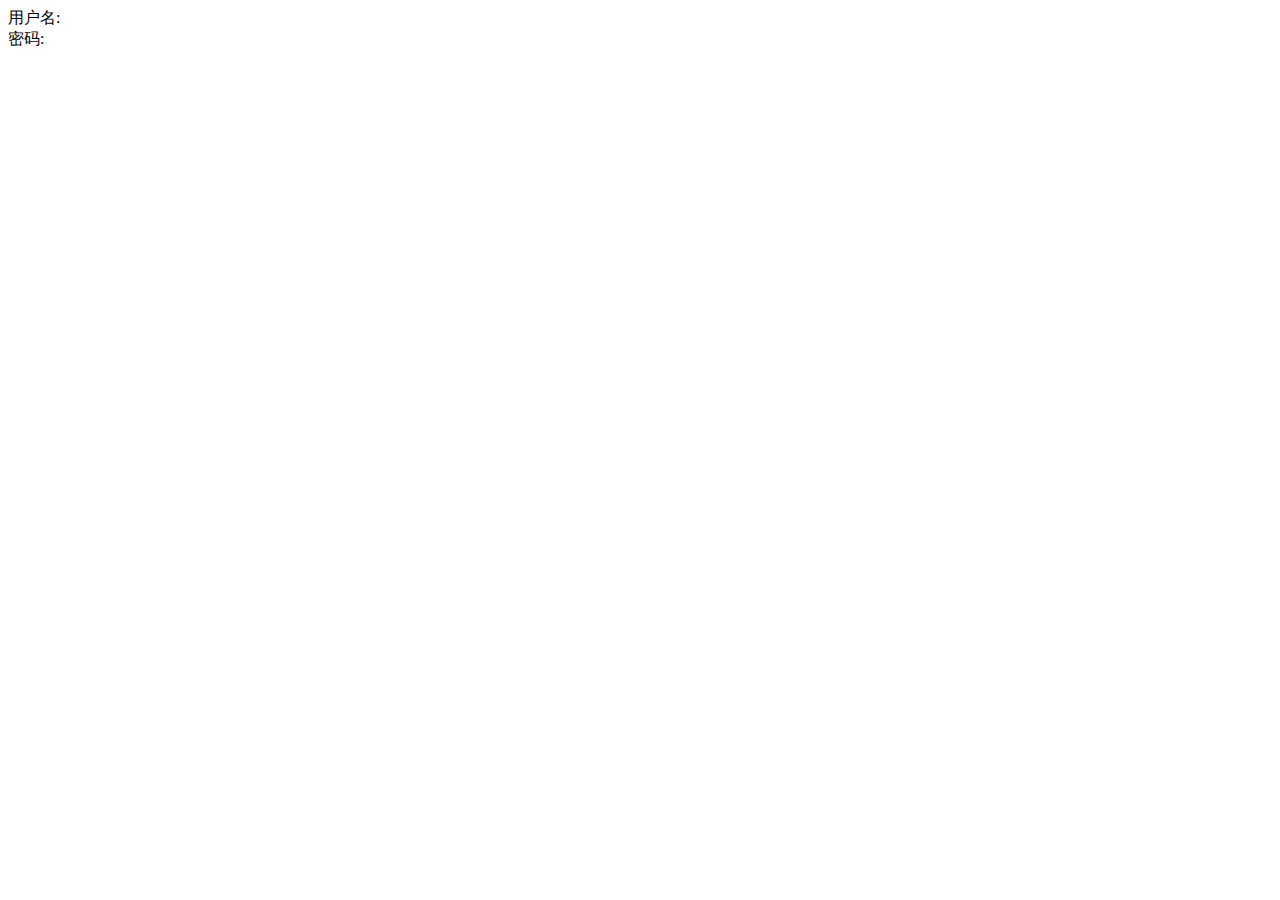
==== src/main/resources/templates/main.html @ 0e58cdd3 "springboot" ====
<!DOCTYPE html>
<html lang="en" xmlns:th="http://www.thymeleaf.org">
<head>
    <meta charset="UTF-8">
    <title>主菜单</title>
</head>
<body>
用户名:<span th:text="${username}"></span> <br/>
密码:<span th:text="${password}"></span>
</body>
</html>
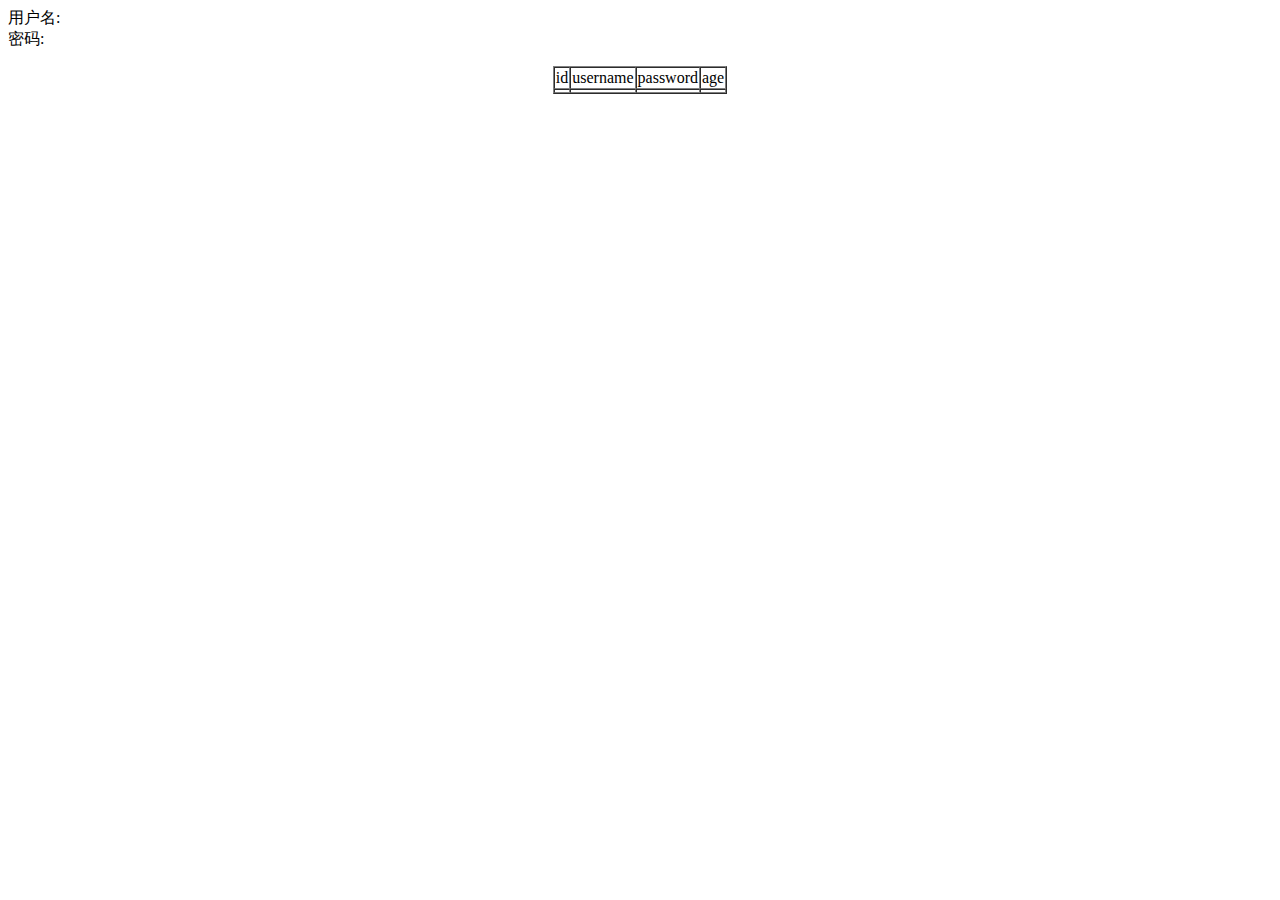
==== commit e38b4aca: "springboot整合jpa" ====
--- a/src/main/resources/templates/main.html
+++ b/src/main/resources/templates/main.html
@@ -7,5 +7,22 @@
 <body>
 用户名:<span th:text="${username}"></span> <br/>
 密码:<span th:text="${password}"></span>
+    <p th:text="${message}"/>
+
+    <table align="center" border="1" cellspacing="0">
+        <tr>
+            <td>id</td>
+            <td>username</td>
+            <td>password</td>
+            <td>age</td>
+        </tr>
+        <!--遍历userInfoList-->
+        <tr th:each="userInfo:${userInfoList}">
+            <td th:text="${userInfo.id}"></td>
+            <td th:text="${userInfo.username}"></td>
+            <td th:text="${userInfo.password}"></td>
+            <td th:text="${userInfo.myAge}"></td>
+        </tr>
+    </table>
 </body>
 </html>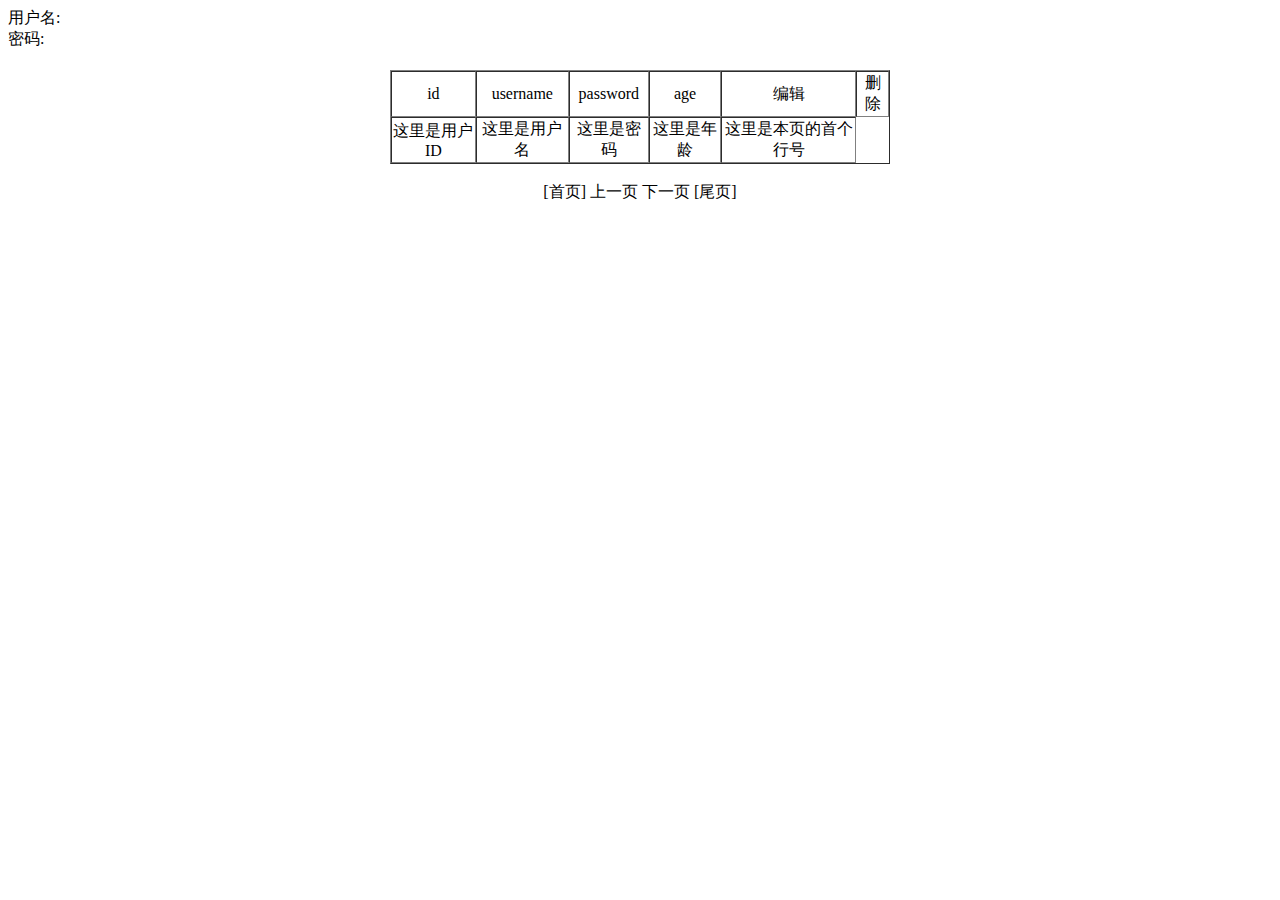
==== commit 7bfb224f: "springBoot使用pageHelper只引入一个 springBoot的pagerHelper依赖即可，并且配置application.properties文件，比如开启合理化" ====
--- a/src/main/resources/templates/main.html
+++ b/src/main/resources/templates/main.html
@@ -3,26 +3,45 @@
 <head>
     <meta charset="UTF-8">
     <title>主菜单</title>
+    <script type="text/javascript"  src="../js/jquery-3.2.1.js"  th:src="@{/js/jquery-3.2.1.js}"></script>
+    <script>
+    $(function () {
+        // alert($("#username").html());
+    })
+    </script>
 </head>
 <body>
-用户名:<span th:text="${username}"></span> <br/>
+用户名:<span id="username" th:text="${username}"></span> <br/>
 密码:<span th:text="${password}"></span>
     <p th:text="${message}"/>
-
+<div style="width: 500px;margin: 20px auto;text-align: center">
     <table align="center" border="1" cellspacing="0">
         <tr>
             <td>id</td>
             <td>username</td>
             <td>password</td>
             <td>age</td>
+            <td>编辑</td>
+            <td>删除</td>
         </tr>
-        <!--遍历userInfoList-->
-        <tr th:each="userInfo:${userInfoList}">
-            <td th:text="${userInfo.id}"></td>
-            <td th:text="${userInfo.username}"></td>
-            <td th:text="${userInfo.password}"></td>
-            <td th:text="${userInfo.myAge}"></td>
+        <!--遍历userInfoList。使用了分页工具，传过来的是pageInfo，list是其中一个属性。显示红线，但是没有错-->
+        <tr th:each="userInfo:${userInfoList.list}">
+            <td th:text="${userInfo.id}">这里是用户ID</td>
+            <td th:text="${userInfo.username}">这里是用户名</td>
+            <td th:text="${userInfo.password}">这里是密码</td>
+            <td th:text="${userInfo.myAge}">这里是年龄</td>
+            <td th:text="${userInfoList.pageNum}">这里是本页的首个行号</td>
+            <!--<a th:href="${update}"></a>-->
+            <!--<a th:href="">删除</a>-->
         </tr>
     </table>
+    <br/>
+    <!--<div>-->
+        <a th:href="@{getAll(start=1)}">[首页]</a>
+        <a th:href="@{getAll(start=${userInfoList.pageNum-1})}">上一页</a>
+        <a th:href="@{getAll(start=${userInfoList.pageNum+1})}">下一页</a>
+        <a th:href="@{getAll(start=${userInfoList.pages})}">[尾页]</a>
+    <!--</div>-->
+</div>
 </body>
 </html>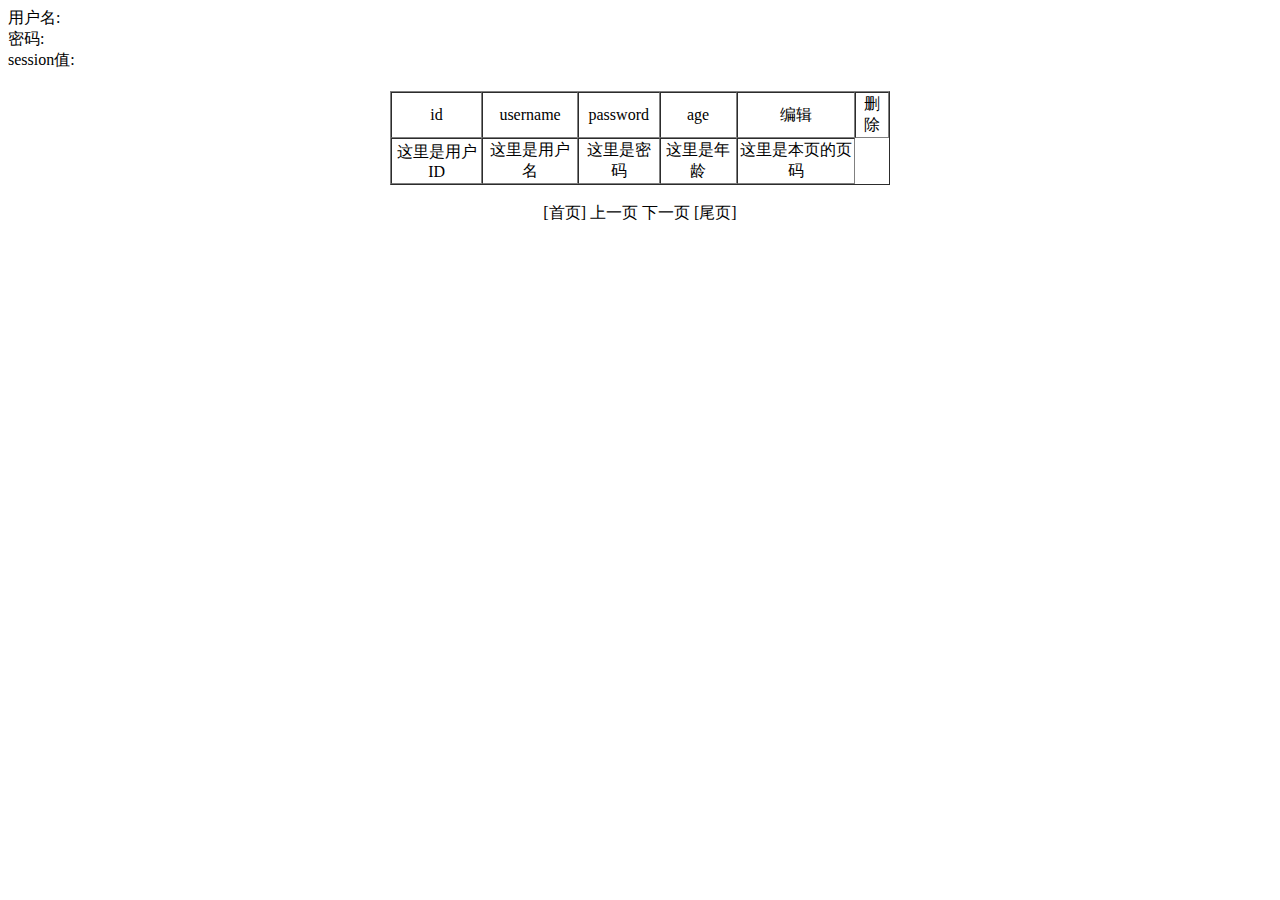
==== commit 7b56b1cc: "springboot新增用户。  事务管理未成功" ====
--- a/src/main/resources/templates/main.html
+++ b/src/main/resources/templates/main.html
@@ -11,9 +11,12 @@
     </script>
 </head>
 <body>
-用户名:<span id="username" th:text="${username}"></span> <br/>
-密码:<span th:text="${password}"></span>
+<!-- th:if  如果为假，则后面的text就不会去执行，避免了空指针-->
+用户名:<span id="username" th:if="${session.myInfo != null}"   th:text="${session.myInfo.username}" ></span> <br/>
+密码:<span  id="password" th:if="${session.myInfo != null}" th:text="${session.myInfo.password}" ></span><br/>
+session值:<span id="session"  th:if="${session != null}" th:text="${session.myInfo}" ></span>
     <p th:text="${message}"/>
+
 <div style="width: 500px;margin: 20px auto;text-align: center">
     <table align="center" border="1" cellspacing="0">
         <tr>
@@ -30,7 +33,7 @@
             <td th:text="${userInfo.username}">这里是用户名</td>
             <td th:text="${userInfo.password}">这里是密码</td>
             <td th:text="${userInfo.myAge}">这里是年龄</td>
-            <td th:text="${userInfoList.pageNum}">这里是本页的首个行号</td>
+            <td th:text="${userInfoList.pageNum}">这里是本页的页码</td>
             <!--<a th:href="${update}"></a>-->
             <!--<a th:href="">删除</a>-->
         </tr>
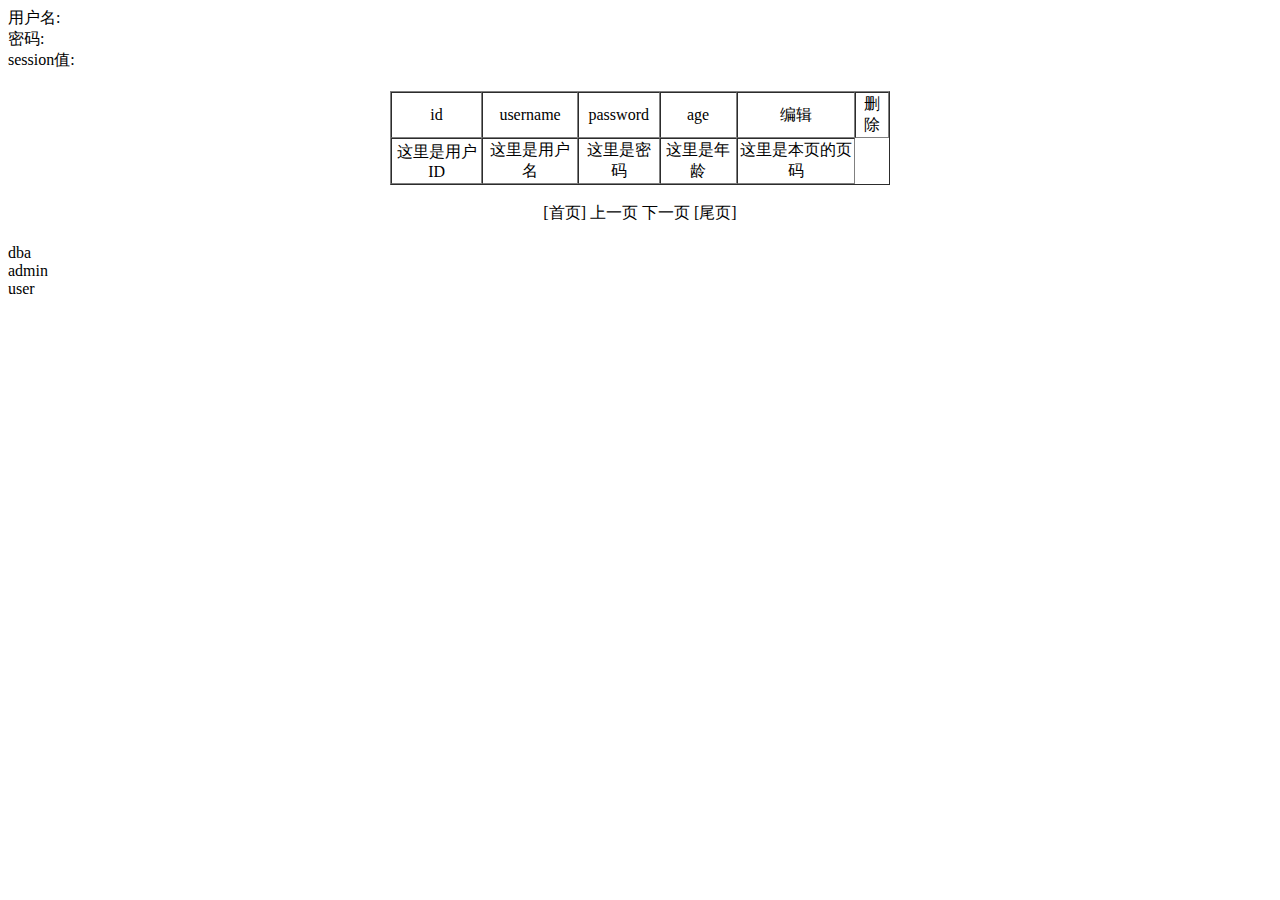
==== commit 26faa97d: "自定义MyErrorPages类。实现错误页面跳转。 springboot默认错误页面是在error/错误码.html 我们可以自定义，通过控制层跳转到指定路径下" ====
--- a/src/main/resources/templates/main.html
+++ b/src/main/resources/templates/main.html
@@ -46,5 +46,8 @@
         <a th:href="@{getAll(start=${userInfoList.pages})}">[尾页]</a>
     <!--</div>-->
 </div>
+<div> <a th:href="@{../dba/hello}">dba</a> </div>
+<div> <a th:href="@{../admin/hello}">admin</a> </div>
+<div> <a th:href="@{../user/hello}">user</a> </div>
 </body>
 </html>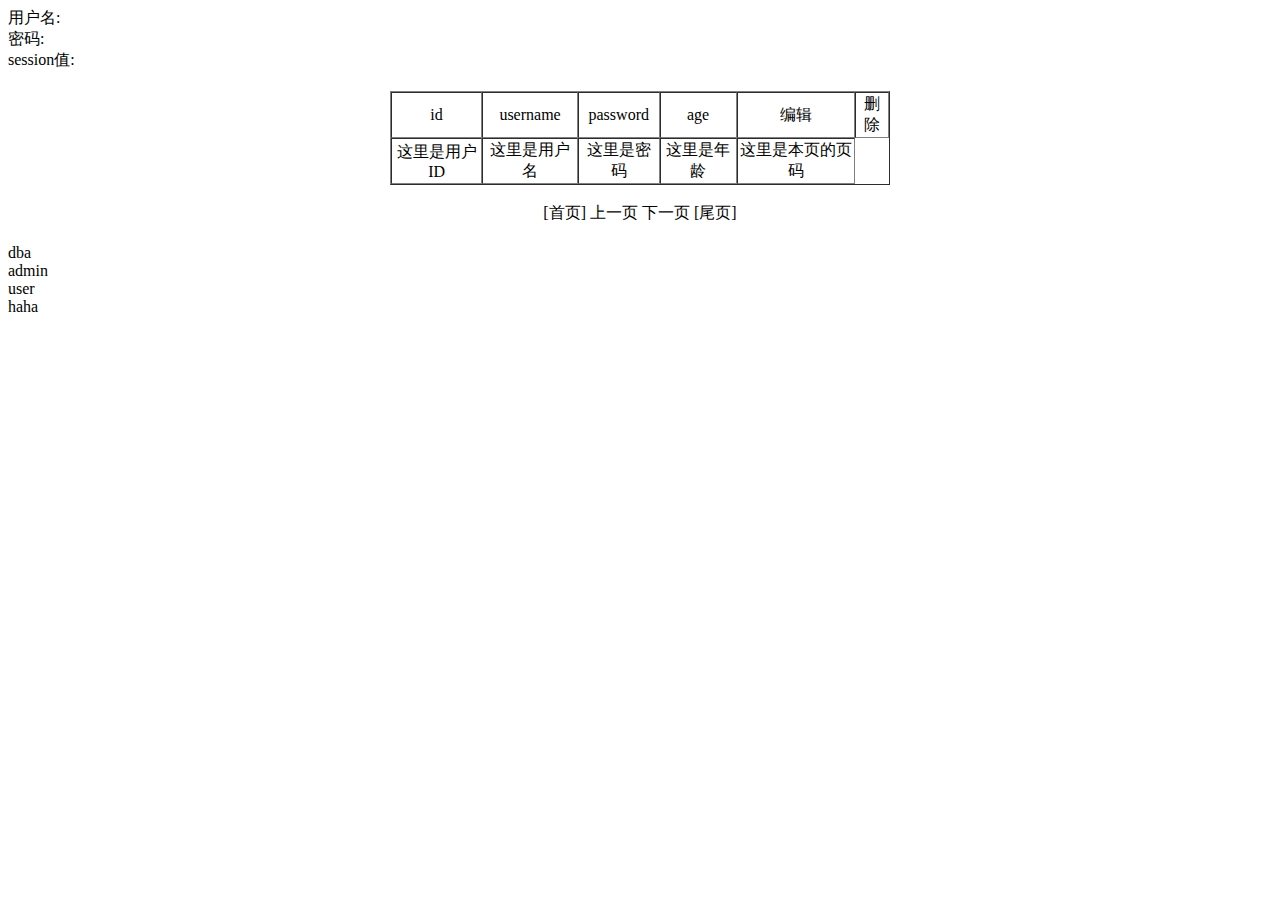
==== commit 20a91192: "重新链接github" ====
--- a/src/main/resources/templates/main.html
+++ b/src/main/resources/templates/main.html
@@ -29,7 +29,7 @@
         </tr>
         <!--遍历userInfoList。使用了分页工具，传过来的是pageInfo，list是其中一个属性。显示红线，但是没有错-->
         <tr th:each="userInfo:${userInfoList.list}">
-            <td th:text="${userInfo.id}">这里是用户ID</td>
+            <td th:text="${userInfo.userId}">这里是用户ID</td>
             <td th:text="${userInfo.username}">这里是用户名</td>
             <td th:text="${userInfo.password}">这里是密码</td>
             <td th:text="${userInfo.myAge}">这里是年龄</td>
@@ -49,5 +49,6 @@
 <div> <a th:href="@{../dba/hello}">dba</a> </div>
 <div> <a th:href="@{../admin/hello}">admin</a> </div>
 <div> <a th:href="@{../user/hello}">user</a> </div>
+<div> <a th:href="@{../haha/hello}">haha</a> </div>
 </body>
 </html>